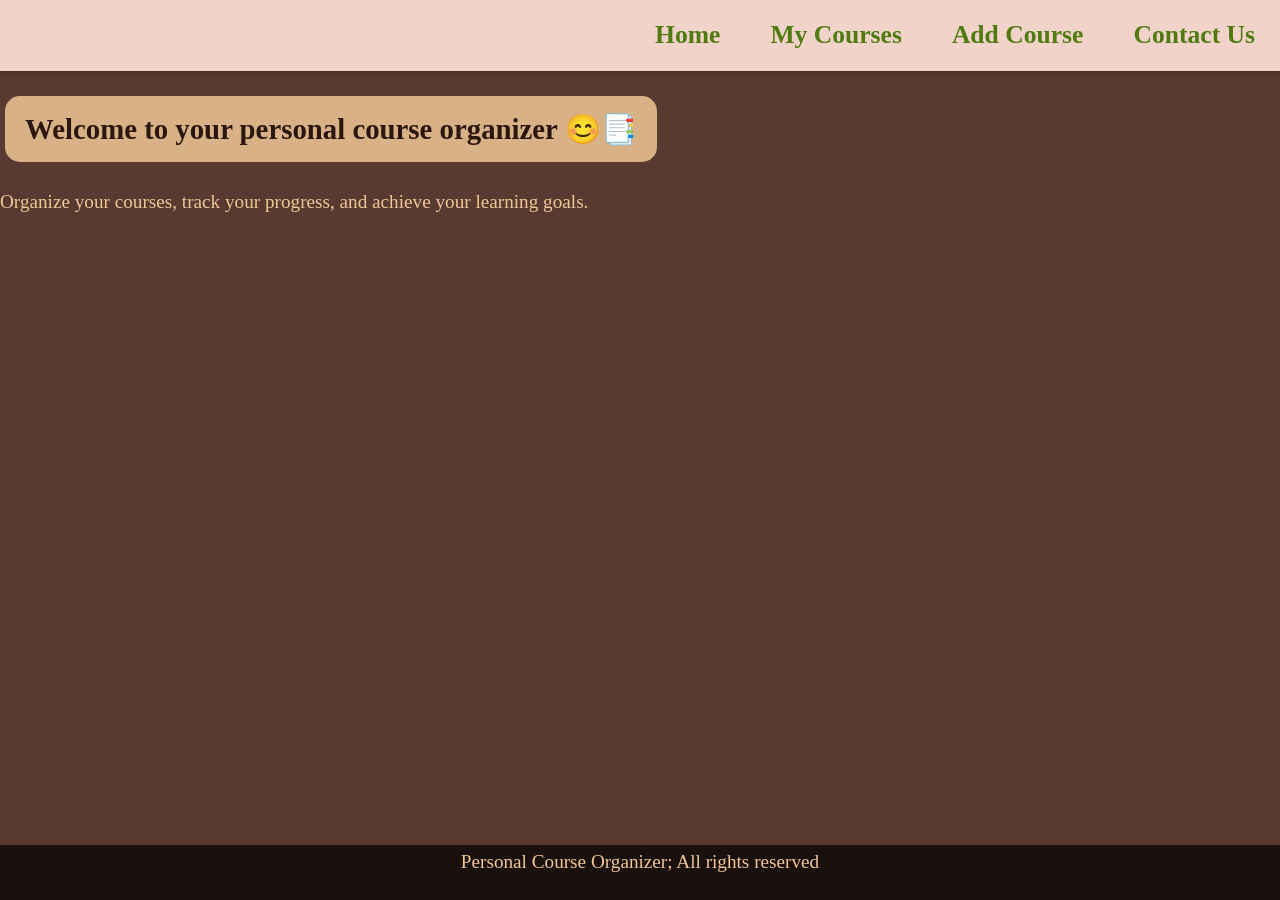
==== index.htm @ 7b23b72f "Faten-Initial version" ====
<!DOCTYPE html>
<html lang="ar" dir="ltr">
<head>
    <meta charset="UTF-8">
    <meta name="viewport" content="width=device-width, initial-scale=1.0">
    <title>Personal Course Organizer | Home</title>
    <link rel="stylesheet" href="Style sheet.css">
</head>
<body>
    <header>
        <nav>
            <a href="index.htm">Home</a>
            <a href="My courses.htm">My Courses</a>
            <a href="Add course.htm">Add Course</a>
            <a href="Contact us.htm">Contact Us</a>
        </nav>
    </header>

    <main>
        <section class="hero">
            <h1 class="h1-1">Welcome to your personal course organizer 😊📑</h1>
            <p>Organize your courses, track your progress, and achieve your learning goals.</p>
        </section>
    </main>

    <footer>
        <p>Personal Course Organizer; All rights reserved</p>
    </footer>
</body>
</html>
---- Style sheet.css ----
* {
    margin: 0;
    padding: 0;
    box-sizing: border-box;
}

body {
    background-color: rgb(88, 58, 48);
    /* font-family: 'Segoe UI', Tahoma, Geneva, Verdana, sans-serif; */
    line-height: 1.6;
    min-height: 100vh;
    display: flex;
    flex-direction: column;
}

main {
    flex: 1;
}
header {
    background-color: rgba(250, 220, 210, 0.95);
    padding: 10px 15px;
    box-shadow: 0 2px 5px rgba(0,0,0,0.2);
    
}
nav {
    display: flex;
    justify-content: flex-end;
    gap: 30px;
    flex-wrap: wrap;
    
}

nav a {
    color: rgb(80, 123, 16);
    text-decoration: none;
    font-size: 1.6rem;
    font-weight: bold;
    padding: 5px 10px;
    transition: all 0.3s ease;
}

nav a:hover {
    color: rgb(200, 100, 100);
    background-color: rgba(255,255,255,0.3);
    border-radius: 20px;
    transform: scale(1.05);
}
footer {
    background-color: rgba(0,0,0,0.7);
    color: #eee;
    text-align: center;
    padding: 2px;
    margin-top: 40px;
    font-size: 0.9rem;
}
.h1-1, .h1-2, .h1-4 {
    color: rgb(43, 23, 16);
    display: inline-block;
    border: solid rgb(88, 58, 48) 5px;
    border-radius: 20px;
    padding: 10px 20px;
    background-color: rgba(240, 198, 151, 0.85);
    margin: 20px 0;
    font-size: 1.8rem;
}

.h1-2 {
    font-size: 2rem;
}

.h1-4 {
    font-size: 2.2rem;
}

p {
    color: rgb(240, 198, 151);
    font-size: 1.2rem;
    margin-bottom: 20px;
}
.table-responsive {
    overflow-x: auto;
    margin: 20px 0;
    border-radius: 20px;
}

table {
    width: 100%;
    border-collapse: collapse;
    background-color: rgba(254, 245, 198, 0.95);
    border-radius: 20px;
    overflow: hidden;
    box-shadow: 0 4px 8px rgba(0,0,0,0.2);
    font-size: 130%;                                            /* Newly added */
}

th, td {
    border: 2px solid rgb(220, 160, 120);
    padding: 12px 15px;
    text-align: left;
}

th {
    background-color: rgb(180, 120, 80);
    color: white;
    font-weight: bold;
}

td {
    color: rgb(60, 38, 33);
}

caption{ 
	font-size: 140%;
        text-shadow: 1px 1px 0px rgb(240, 198, 151);                  /* Newly added */
}

/* Hover effect on table rows */
table tbody tr:hover {
    background-color: #d9c2a7 !important;
    transition: background-color 0.3s ease;
    cursor: pointer;
}

.add-course-section {
    max-width: 600px;
    margin: 0 auto;
    padding: 20px;
}

.formlayout {
    background-image: url('https://i.pinimg.com/736x/bb/f3/0b/bbf30b57acc4e436bdad2d0d27b8c76c.jpg');
    background-size: cover;
    background-position: center;
    padding: 25px;
    border: solid 5px rgb(240, 198, 151);
    border-radius: 20px;
    box-shadow: 0 8px 16px rgba(0,0,0,0.3);
}

.formlayout label {
    display: block;
    margin-top: 15px;
    margin-bottom: 5px;
    background-color: rgba(253, 255, 255, 0.9);
    padding: 5px 10px;
    border-radius: 20px;
    color: rgb(72, 50, 39);
    font-weight: bold;
    width: fit-content;
}

.formlayout input,
.formlayout textarea {
    width: 100%;
    padding: 10px;
    border-radius: 25px;
    border: 1px solid #ccc;
    background-color: rgb(236, 217, 198);
    font-family: inherit;
    font-size: 1rem;
}

.formlayout input:focus,
.formlayout textarea:focus {
    outline: none;
    border-color: rgb(200, 100, 100);
    box-shadow: 0 0 5px rgba(200,100,100,0.5);
}

.submit-btn {
    margin-top: 20px;
    background-color: rgb(80, 123, 16);
    color: white;
    border: none;
    padding: 10px 20px;
    border-radius: 30px;
    font-size: 1.1rem;
    cursor: pointer;
    transition: all 0.3s ease;
    width: 100%;
}

.submit-btn:hover {
    background-color: rgb(200, 100, 100);
    transform: scale(1.02);
}

.contact-section {
    text-align: center;
    padding: 40px 20px;
}

.contact-info a {
    display: inline-block;
    margin: 15px;
    padding: 12px 25px;
    background-color: rgba(240, 198, 151, 0.9);
    border-radius: 40px;
    text-decoration: none;
    color: rgb(43, 23, 16);
    font-weight: bold;
    font-size: 1.3rem;
    transition: all 0.3s ease;
}

.contact-info a:hover {
    background-color: rgb(200, 100, 100);
    color: white;
    transform: translateY(-3px);
}

/* RESPONSIVE (Fit on MOBILE) */
@media (max-width: 768px) {
    nav {
        justify-content: center;
        gap: 15px;
    }
    
    nav a {
        font-size: 1rem;
    }
    
    .h1-1, .h1-2, .h1-4 {
        font-size: 1.4rem;
        margin: 15px 0;
    }
    
    .formlayout {
        width: 95%;
        margin: 0 auto;
    }
    
    th, td {
        padding: 8px 10px;
        font-size: 0.9rem;
    }
    
    .contact-info a {
        font-size: 1rem;
        padding: 8px 18px;
    }
    
    p {
        font-size: 1rem;
    }
}
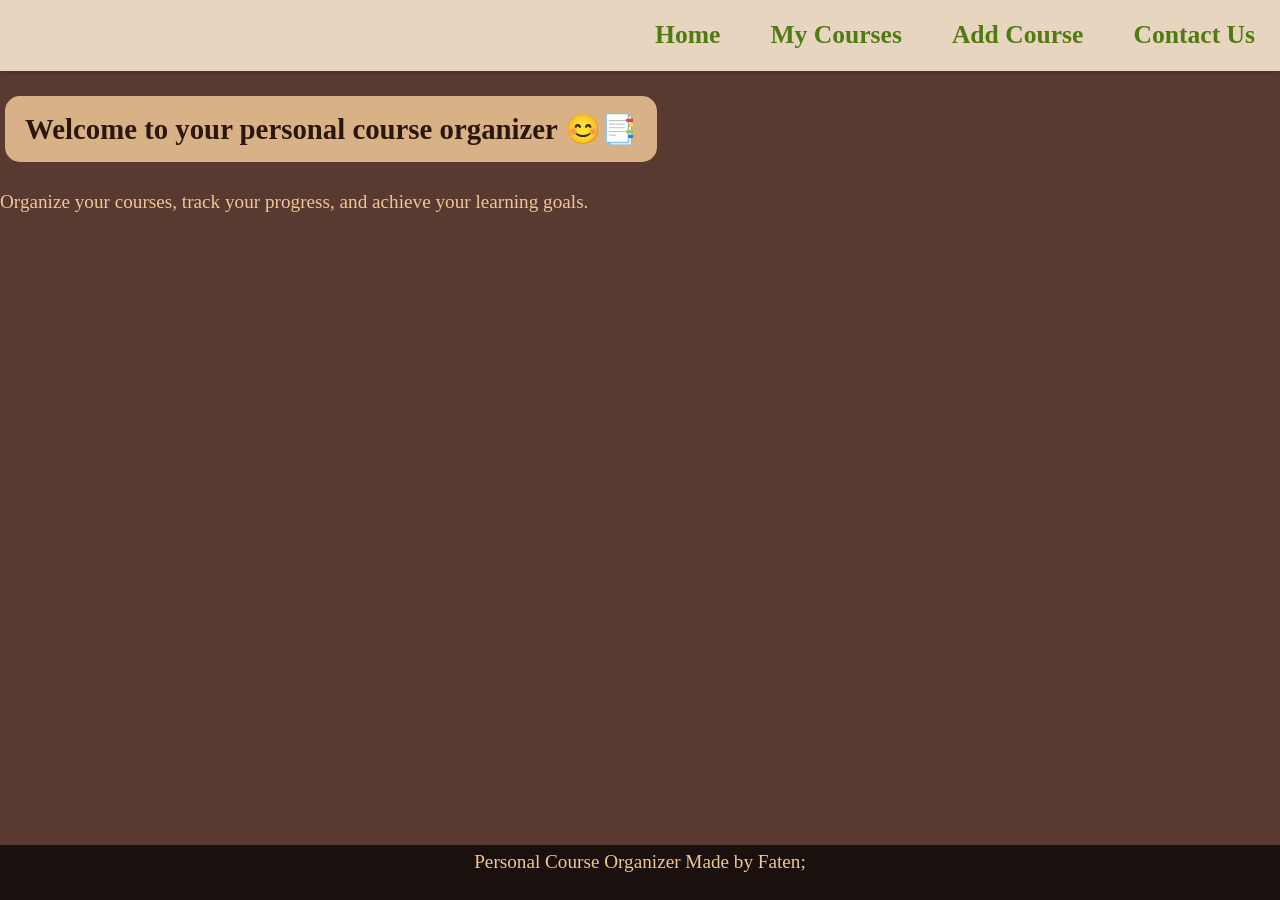
==== commit 5388335d: "Update index.htm" ====
--- a/index.htm
+++ b/index.htm
@@ -1,5 +1,5 @@
 <!DOCTYPE html>
-<html lang="ar" dir="ltr">
+<html>
 <head>
     <meta charset="UTF-8">
     <meta name="viewport" content="width=device-width, initial-scale=1.0">
@@ -24,7 +24,7 @@
     </main>
 
     <footer>
-        <p>Personal Course Organizer; All rights reserved</p>
+        <p>Personal Course Organizer Made by Faten;</p>
     </footer>
 </body>
-</html>+</html>
--- a/Style sheet.css
+++ b/Style sheet.css
@@ -17,7 +17,7 @@
     flex: 1;
 }
 header {
-    background-color: rgba(250, 220, 210, 0.95);
+    background-color: rgba(240, 222, 200, 0.95);
     padding: 10px 15px;
     box-shadow: 0 2px 5px rgba(0,0,0,0.2);
     
@@ -111,7 +111,8 @@
 
 caption{ 
 	font-size: 140%;
-        text-shadow: 1px 1px 0px rgb(240, 198, 151);                  /* Newly added */
+    text-shadow: 1px 1px 0px rgb(240, 198, 151);
+	background-color: rgba(222, 193, 149, 0.7);
 }
 
 /* Hover effect on table rows */
@@ -243,4 +244,4 @@
     p {
         font-size: 1rem;
     }
-}+}
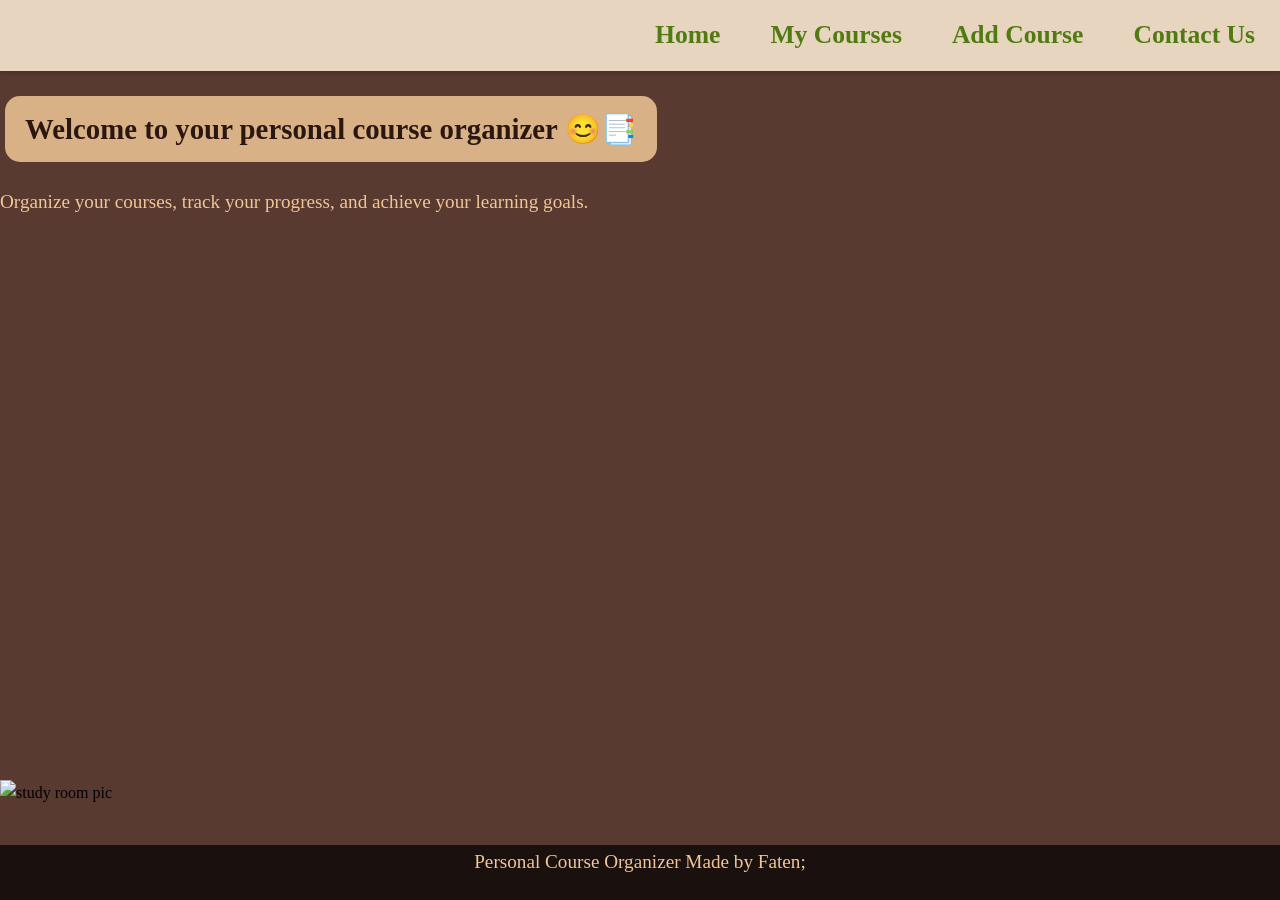
==== commit 0dca0a0b: "Update index.htm" ====
--- a/index.htm
+++ b/index.htm
@@ -23,6 +23,8 @@
         </section>
     </main>
 
+    <img src="https://i.pinimg.com/736x/cd/24/4c/cd244ca0beb3336f2e320a3e34c3b0f7.jpg" alt="study room pic">
+
     <footer>
         <p>Personal Course Organizer Made by Faten;</p>
     </footer>
